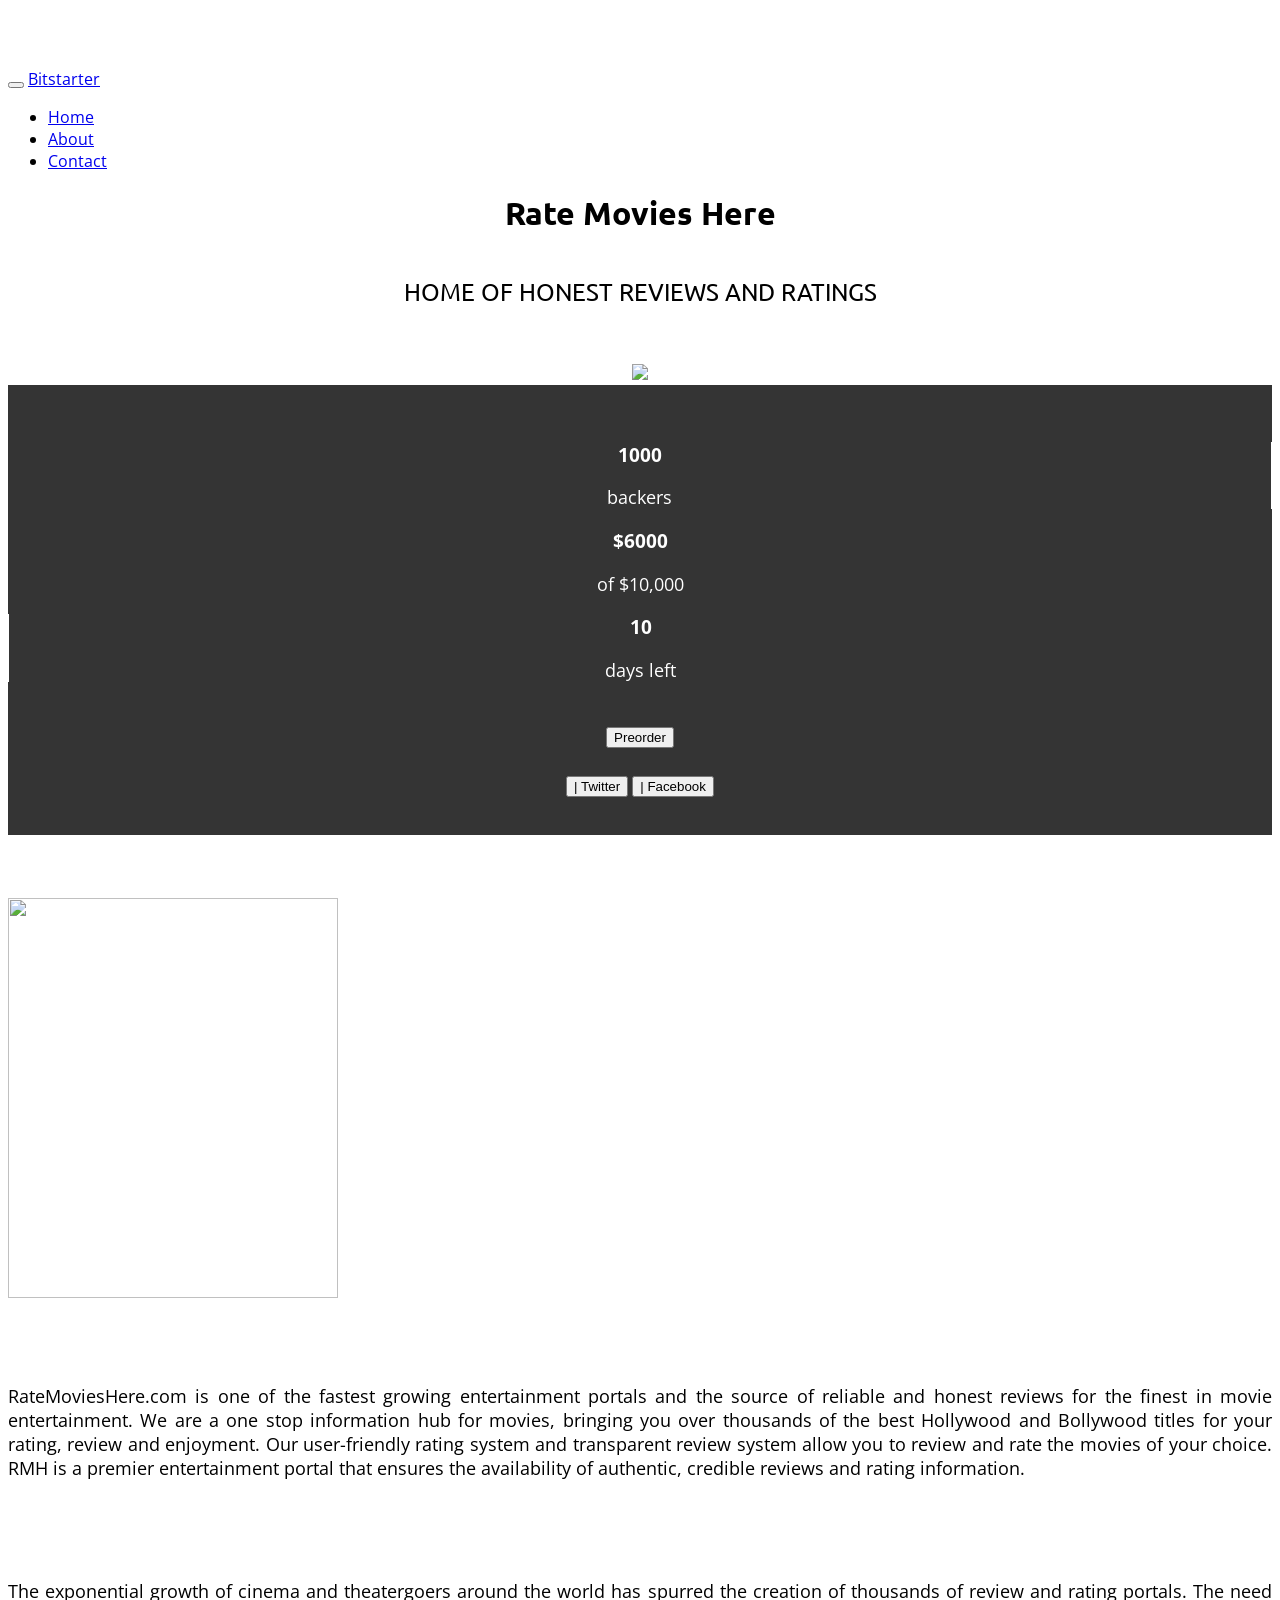
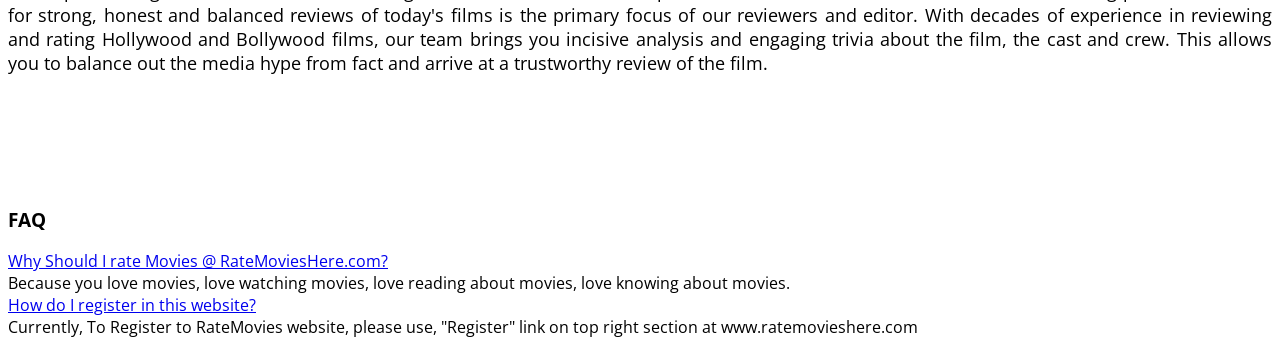
==== index.html @ e8714a84 "adding logo" ====
<!DOCTYPE html>
<html lang="en">
  <head>
    <meta charset="utf-8">
    <title>My First Bitstarter</title>
    <meta name="viewport" content="width=device-width, initial-scale=1.0">
    <link rel="stylesheet" href="https://d396qusza40orc.cloudfront.net/startup%2Fcode%2Fbootstrap-combined.no-icons.min.css">
    <link rel="stylesheet" href="http://netdna.bootstrapcdn.com/font-awesome/3.0.2/css/font-awesome.css">
    <link rel="stylesheet" href="https://d396qusza40orc.cloudfront.net/startup%2Fcode%2Fsocial-buttons.css">    
    <script src="https://d396qusza40orc.cloudfront.net/startup%2Fcode%2Fjquery.js"></script>
    <script src="https://d396qusza40orc.cloudfront.net/startup%2Fcode%2Fbootstrap.js"></script>
    <link href="http://fonts.googleapis.com/css?family=Ubuntu:300,400,500,700,300italic,400italic,500italic,700italic" rel="stylesheet" type="text/css">
    <link href="http://fonts.googleapis.com/css?family=Open+Sans:300italic,400italic,600italic,700italic,300,400,600,700,800" 
          rel="stylesheet" type="text/css">
    <style type="text/css">

      /* Large desktop */
      @media (min-width: 980px) { 
        body {
         padding-top: 60px;
        }
       .linediv-l {
         border-right: 1px white solid;
        }
       .linediv-r {
         border-left: 1px white solid;
       }
      }

      /* Landscape phones and down */
      @media (max-width: 480px) { 
       .copy {
         padding: 2.5% 10%;
       }
       .linediv-l {
         border-bottom: 1px white solid;
       }
       .linediv-r {
         border-top: 1px white solid;
       }
      }

      /* All form factors */

      /* Main body and headings */
      body{
        font-family: 'Open Sans', Helvetica, Arial, sans-serif;
      }
      .heading, .subheading {
        font-family: 'Ubuntu', Helvetica, Arial, sans-serif;
        text-align: center;
      }
      p.lead {
        padding-top: 1.5%;
        font-size: 24px;
        line-height: 30px;
      }
      p {
        font-size: 18px;
        line-height: 24px;
      }

      /* Video pitch and Action */
      .pitch {
        padding: 2.5% 0%;
      }
      .order {
        padding: 2% 0%;
      }
      .actions {
        background-color: #343434;
        padding: 3% 0%;
      }
      .video, .thermometer, .order, .social, .statistics {
        text-align: center;
      }
      .statistics h3, .statistics p {
        color: white;
      }

      /* Marketing Copy and Footer */
      .copy {
        padding-top: 2.5%;
        padding-bottom: 2.5%;
        text-align: justify;
      }
      .asset {
        padding: 2.5% 0%;
      }
      .footer {
        color: #cccccc;
        text-align: center;
      }
      .footer p {
        font-size: 11px;
      }
      .footer a {
        color: #ccccff;
      }
    </style>
  </head>
  <body>

    <!-- Mobile-friendly navbar adapted from example. -->
    <!-- http://twitter.github.io/bootstrap/examples/starter-template.html -->
    <div class="navbar navbar-inverse navbar-fixed-top">
      <div class="navbar-inner">
        <div class="container">
          <button type="button" class="btn btn-navbar"
                  data-toggle="collapse" data-target=".nav-collapse">
            <span class="icon-bar"></span>
            <span class="icon-bar"></span>
            <span class="icon-bar"></span>
          </button>
          <a class="brand" href="#">Bitstarter</a>
          <div class="nav-collapse collapse">
            <ul class="nav">
              <li class="active"><a href="#">Home</a></li>
              <li><a href="#about">About</a></li>
              <li><a href="#contact">Contact</a></li>
            </ul>
          </div><!--/.nav-collapse -->
        </div>
      </div>
    </div>

    <!-- We use row-fluid inside containers to achieve a resizable layout. -->
    <!-- blogs.endjin.com/2013/04/tips-for-implementing-responsive-designs-using-bootstrap/ -->
    <!-- http://stackoverflow.com/a/12270322 -->
    <div class="container">
      <!-- Font and paired font of .heading/.subheading and body from Google Fonts -->
      <!-- www.google.com/fonts/specimen/Ubuntu -->
      <!-- www.google.com/fonts/specimen/Ubuntu#pairings -->
      <div class="row-fluid heading">
        <div class="span12">
          <h1>Rate Movies Here</h1>
        </div>
      </div> 
      <div class="row-fluid subheading">
        <div class="span12">
          <!-- Special typography from Bootstrap for lead paragraph. -->
          <!-- http://twitter.github.io/bootstrap/base-css.html#typography -->
          <p class="lead">HOME OF HONEST REVIEWS AND RATINGS</p>
        </div>
      </div>
      <div class="row-fluid pitch">
        <div class="span5 offset1 video">
          <img class="img-polaroid" src="http://www.ratemovieshere.com/img/logo.png">
        </div>

        <!-- We define a new 'actions' div to contain statistics, order, and share buttons.-->
        <div class="span5 actions">
          <div class="span8 offset2">
            <div class="statistics">
              <div class="span4">
                <!-- linediv-l and linediv-r give dividing lines that look
                different in horizontal and vertical layouts, illustrating
                media queries. -->
                <div class="linediv-l">
                <h3>1000</h3> <p>backers</p>
                </div>
              </div>
              <div class="span4">
                <div class="linediv-c">
                  <h3>$6000</h3> <p>of $10,000</p>
                </div>
              </div>
              <div class="span4">
                <div class="linediv-r">
                <h3>10</h3> <p>days left</p>
                </div>
              </div>
            </div>
          </div>
          <div class="span10 offset1">
            <!-- Bootstrap progress bar -->
            <!-- http://twitter.github.io/bootstrap/components.html#progress -->
            <div class="thermometer progress active">
              <div class="bar bar-success" style="width: 60%;"></div>
              <div class="bar bar-warning" style="width: 40%;"></div>
            </div>
          </div>
          <div class="span6 offset3 order">
            <!-- Standard Bootstrap button. -->
            <!-- http://twitter.github.io/bootstrap/base-css.html#buttons -->
            <button class="btn btn-success btn-large">Preorder</button>
          </div>
          <div class="span8 offset2 social">
            <!-- Social buttons are not included in default Bootstrap. -->
            <!-- See: http://noizwaves.github.io/bootstrap-social-buttons -->
            <button class="btn btn-twitter"><i class="icon-twitter"></i> | Twitter</button>
            <button class="btn btn-facebook"><i class="icon-facebook"></i> | Facebook</button>
          </div>
        </div>
      </div>

      <!-- Beyond this part the marketing copy begins. -->
      <!-- https://developer.mozilla.org/en-US/docs/Web/CSS/text-align -->
      <!-- http://twitter.github.io/bootstrap/base-css.html#images -->
      <!-- http://placehold.it -->
      <div class="row-fluid section1">
        <div class="span5 offset1 asset">
          <img class="img-polaroid" height="400px" width ="330px" src="http://www.ratemovieshere.com/img/ad.jpg">
        </div>
        <div class="span5 copy">
          <p>
            RateMoviesHere.com is one of the fastest growing entertainment portals and the source of reliable and honest reviews for the finest in movie entertainment. We are a one stop information hub for movies, bringing you over thousands of the best Hollywood and Bollywood titles for your rating, review and enjoyment. Our user-friendly rating system and transparent review system allow you to review and rate the movies of your choice. RMH is a premier entertainment portal that ensures the availability of authentic, credible reviews and rating information.
          </p>
        </div>
      </div>

      <div class="row-fluid section2">
        <div class="span5 offset1 copy copy-right">
          <p>
            The exponential growth of cinema and theatergoers around the world has spurred the creation of thousands of review and rating portals. The need for strong, honest and balanced reviews of today's films is the primary focus of our reviewers and editor. With decades of experience in reviewing and rating Hollywood and Bollywood films, our team brings you incisive analysis and engaging trivia about the film, the cast and crew. This allows you to balance out the media hype from fact and arrive at a trustworthy review of the film.
          </p>
        </div>
        <div class="span5 asset">
          <div class="adsection">
                    <div class="facebookOuter">
                        <div class="facebookInner">
                            <div class="fb-like-box"
                                data-width="245" data-height="280"
                                data-href="http://www.facebook.com/pages/Ratemoviesherecom/408978202492585"
                                data-border-color="#F4F4F4" data-show-faces="true"
                                data-stream="false" data-header="false">
                            </div>
                        </div>
                    </div>

                    <div id="fb-root"></div>

                    <script>(function (d, s, id) {
						var js, fjs = d.getElementsByTagName(s)[0];
						if (d.getElementById(id)) return;
						js = d.createElement(s); js.id = id;
						js.src = "//connect.facebook.net/en_US/all.js#xfbml=1";
						fjs.parentNode.insertBefore(js, fjs);
					}(document, 'script', 'facebook-jssdk'));
                    </script>
                </div>

        </div>
      </div>

      <!-- For the FAQ, we introduce a little bit of JS, using the accordion. -->
      <!-- This brings in jquery.js and bootstrap.js as dependencies. -->
      <!-- http://twitter.github.io/bootstrap/javascript.html#collapse -->
      <div class="row-fluid faq">
          <div class="span10 offset1">
            <h3>FAQ</h3>
            <div class="accordion" id="accordion2">
              <div class="accordion-group">
                <div class="accordion-heading">
                  <a class="accordion-toggle" data-toggle="collapse"
                     data-parent="#accordion2" href="#collapseOne">
                    Why Should I rate Movies @ RateMoviesHere.com?
                  </a>
                </div>
                <div id="collapseOne" class="accordion-body collapse">
                  <div class="accordion-inner">
                    Because you love movies, love watching movies, love reading about movies, love knowing about movies.
                  </div>
                </div>
              </div>
              <div class="accordion-group">
                <div class="accordion-heading">
                  <a class="accordion-toggle" data-toggle="collapse"
                     data-parent="#accordion2" href="#collapseTwo">
                    How do I register in this website?
                  </a>
                </div>
                <div id="collapseTwo" class="accordion-body collapse">
                  <div class="accordion-inner">
                    Currently, To Register to RateMovies website, please use, "Register" link on top right section at www.ratemovieshere.com
                  </div>
                </div>
              </div>
            </div>
          </div>

      </div>
    </div>
  </body>
</html>
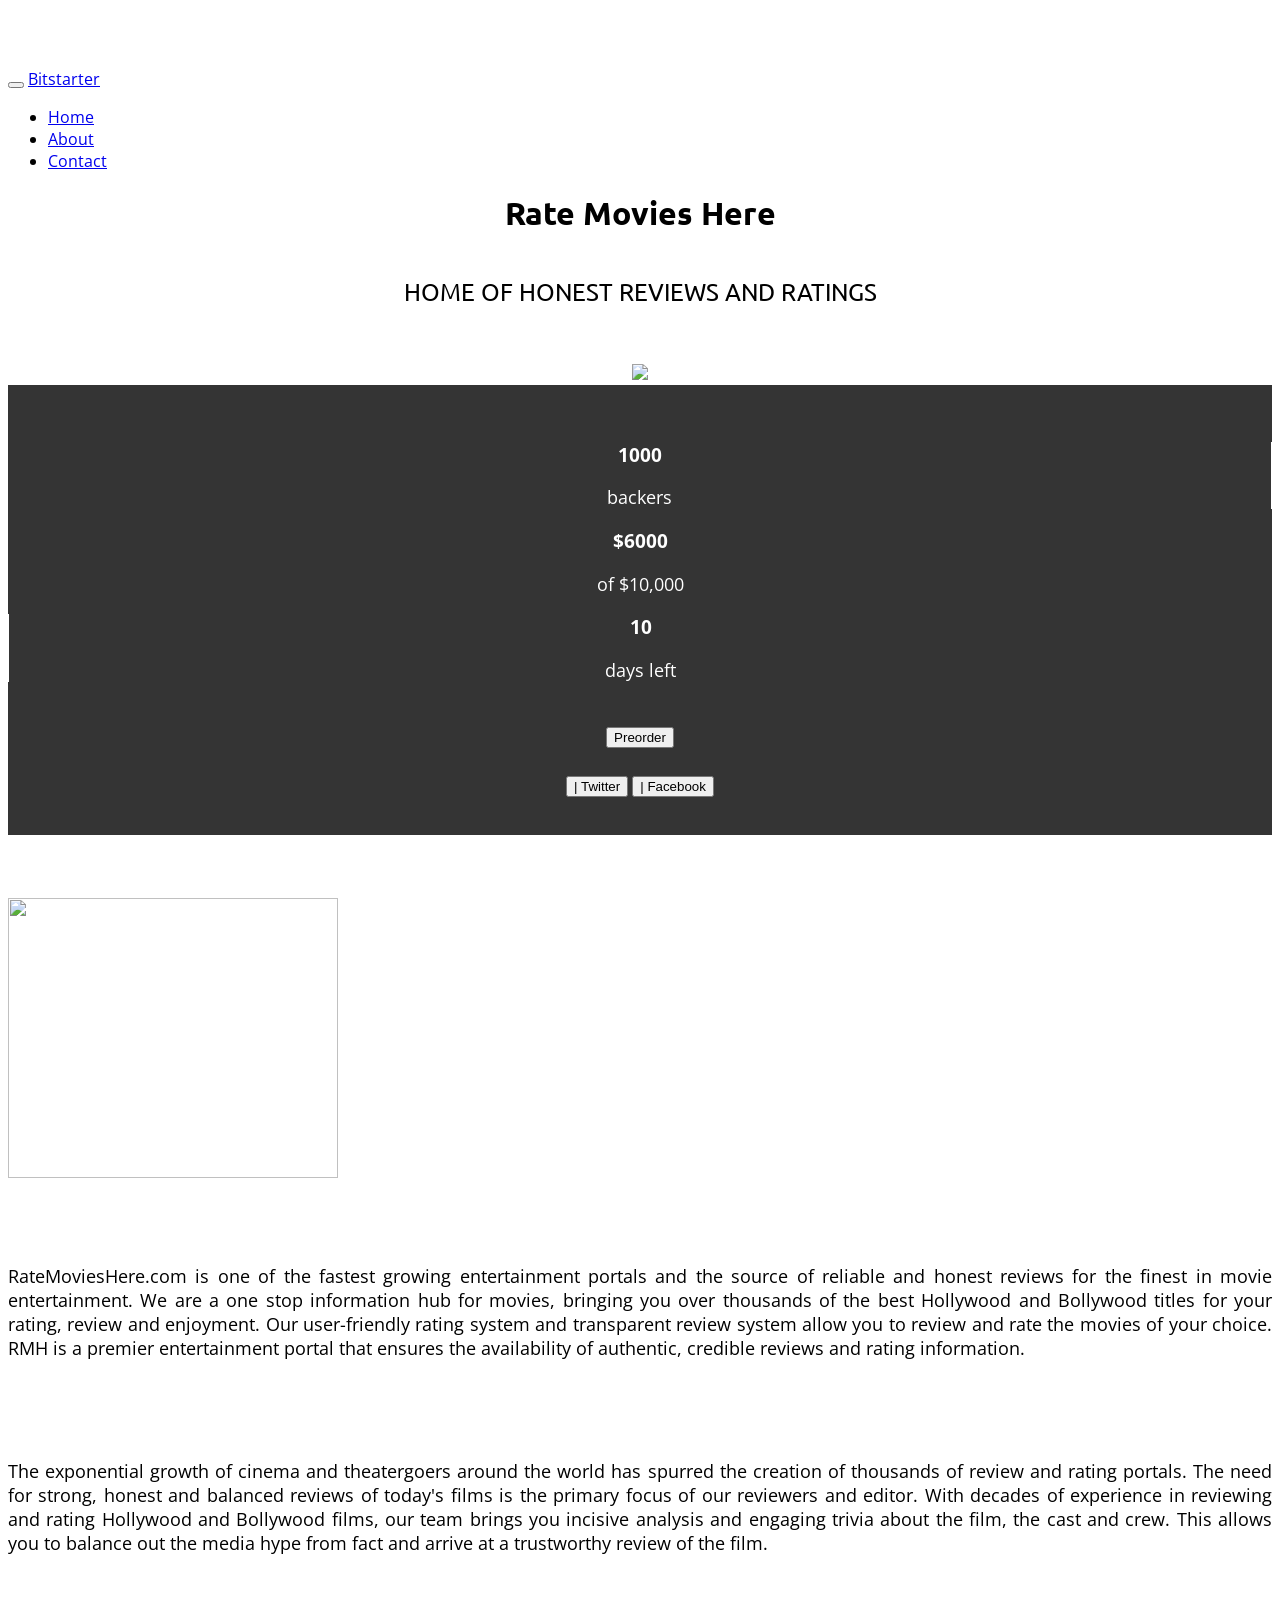
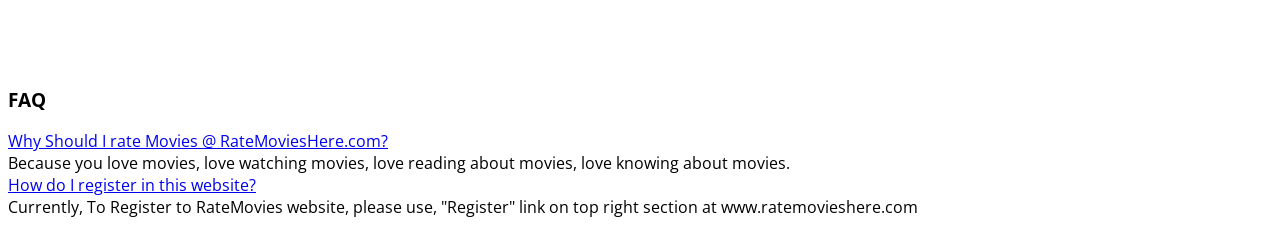
==== commit 977c3c6b: "adding logo" ====
--- a/index.html
+++ b/index.html
@@ -200,7 +200,7 @@
       <!-- http://placehold.it -->
       <div class="row-fluid section1">
         <div class="span5 offset1 asset">
-          <img class="img-polaroid" height="400px" width ="330px" src="http://www.ratemovieshere.com/img/ad.jpg">
+          <img class="img-polaroid" height="280px" width ="330px" src="http://www.ratemovieshere.com/img/ad.jpg">
         </div>
         <div class="span5 copy">
           <p>
@@ -220,7 +220,7 @@
                     <div class="facebookOuter">
                         <div class="facebookInner">
                             <div class="fb-like-box"
-                                data-width="245" data-height="280"
+                                data-width="330" data-height="280"
                                 data-href="http://www.facebook.com/pages/Ratemoviesherecom/408978202492585"
                                 data-border-color="#F4F4F4" data-show-faces="true"
                                 data-stream="false" data-header="false">
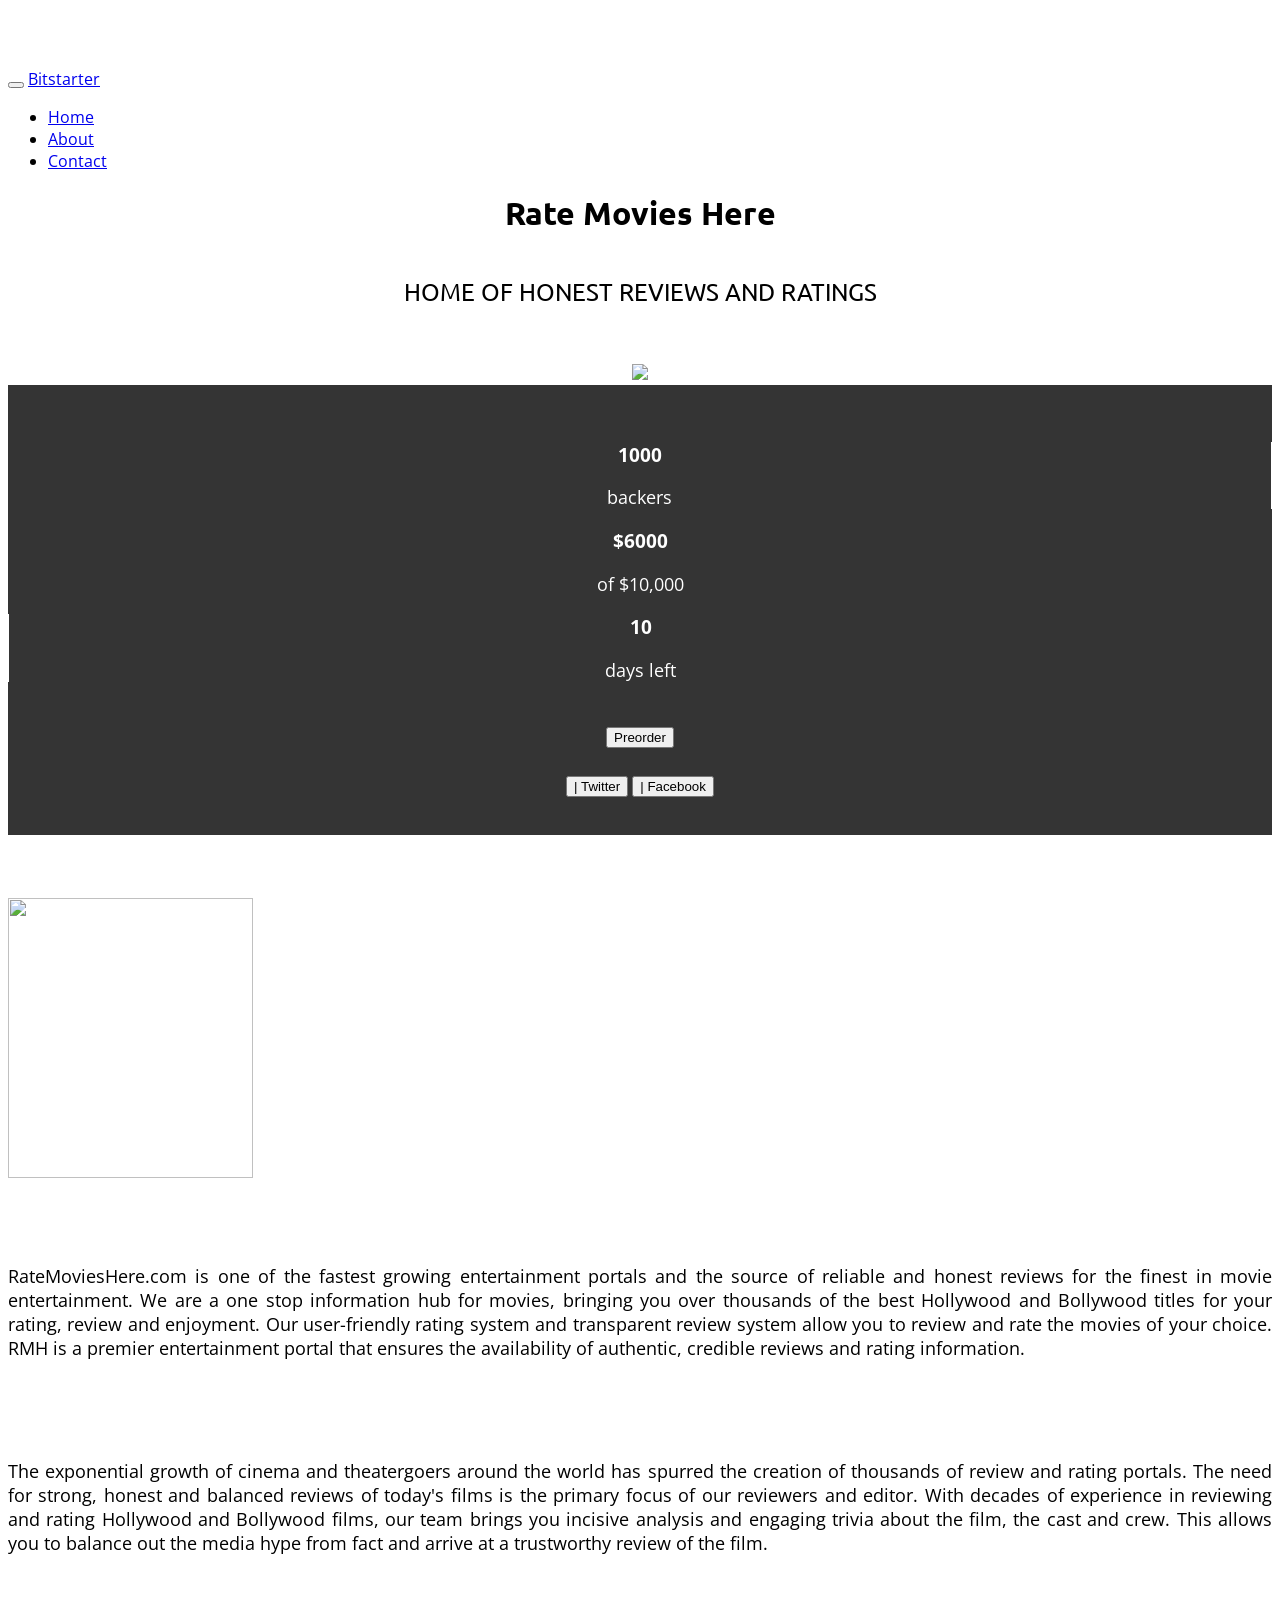
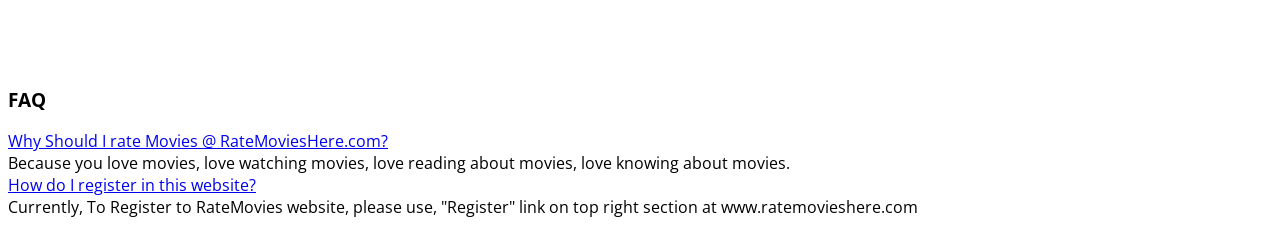
==== commit bfa8086f: "adding logo" ====
--- a/index.html
+++ b/index.html
@@ -200,7 +200,7 @@
       <!-- http://placehold.it -->
       <div class="row-fluid section1">
         <div class="span5 offset1 asset">
-          <img class="img-polaroid" height="280px" width ="330px" src="http://www.ratemovieshere.com/img/ad.jpg">
+          <img class="img-polaroid" height="280" width ="245" src="http://www.ratemovieshere.com/img/ad.jpg">
         </div>
         <div class="span5 copy">
           <p>
@@ -220,7 +220,7 @@
                     <div class="facebookOuter">
                         <div class="facebookInner">
                             <div class="fb-like-box"
-                                data-width="330" data-height="280"
+                                data-width="245" data-height="280"
                                 data-href="http://www.facebook.com/pages/Ratemoviesherecom/408978202492585"
                                 data-border-color="#F4F4F4" data-show-faces="true"
                                 data-stream="false" data-header="false">
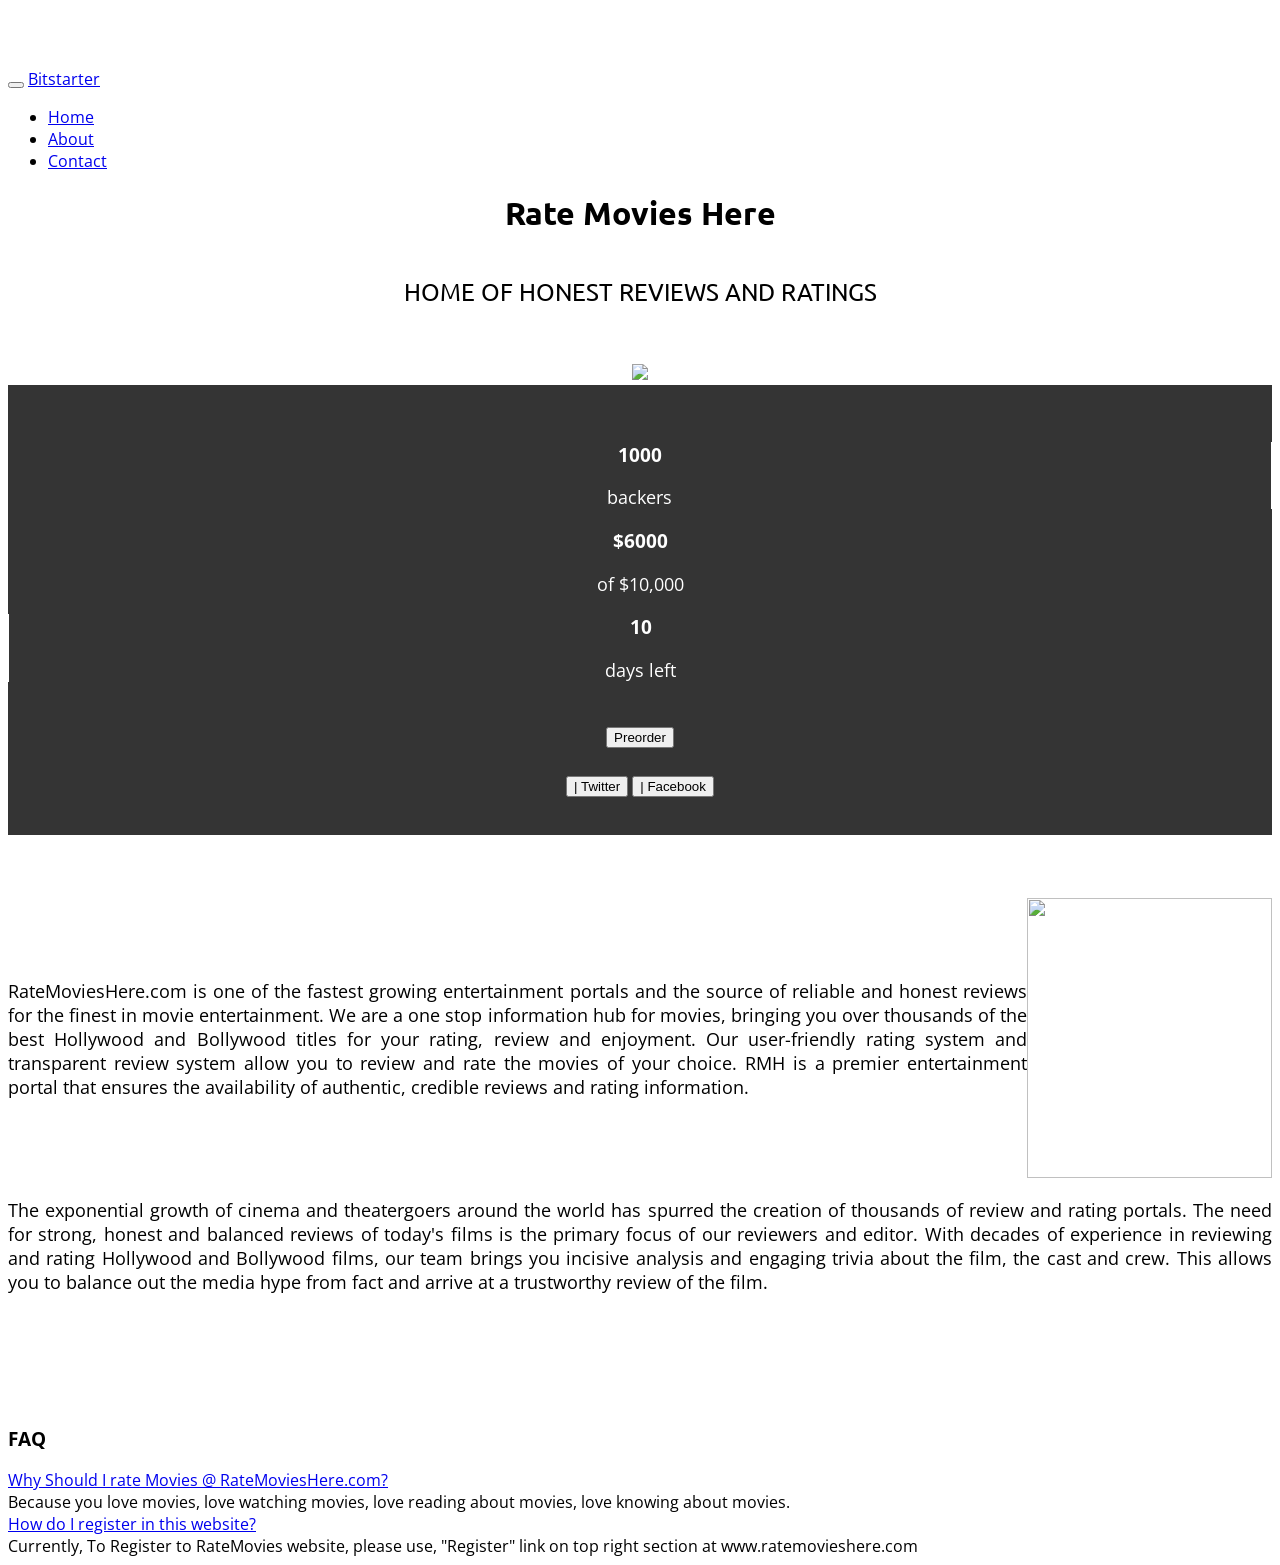
==== commit ae922790: "adding logo" ====
--- a/index.html
+++ b/index.html
@@ -200,7 +200,7 @@
       <!-- http://placehold.it -->
       <div class="row-fluid section1">
         <div class="span5 offset1 asset">
-          <img class="img-polaroid" height="280" width ="245" src="http://www.ratemovieshere.com/img/ad.jpg">
+          <img class="img-polaroid" height="280" width ="245" align = "right" src="http://www.ratemovieshere.com/img/ad.jpg">
         </div>
         <div class="span5 copy">
           <p>
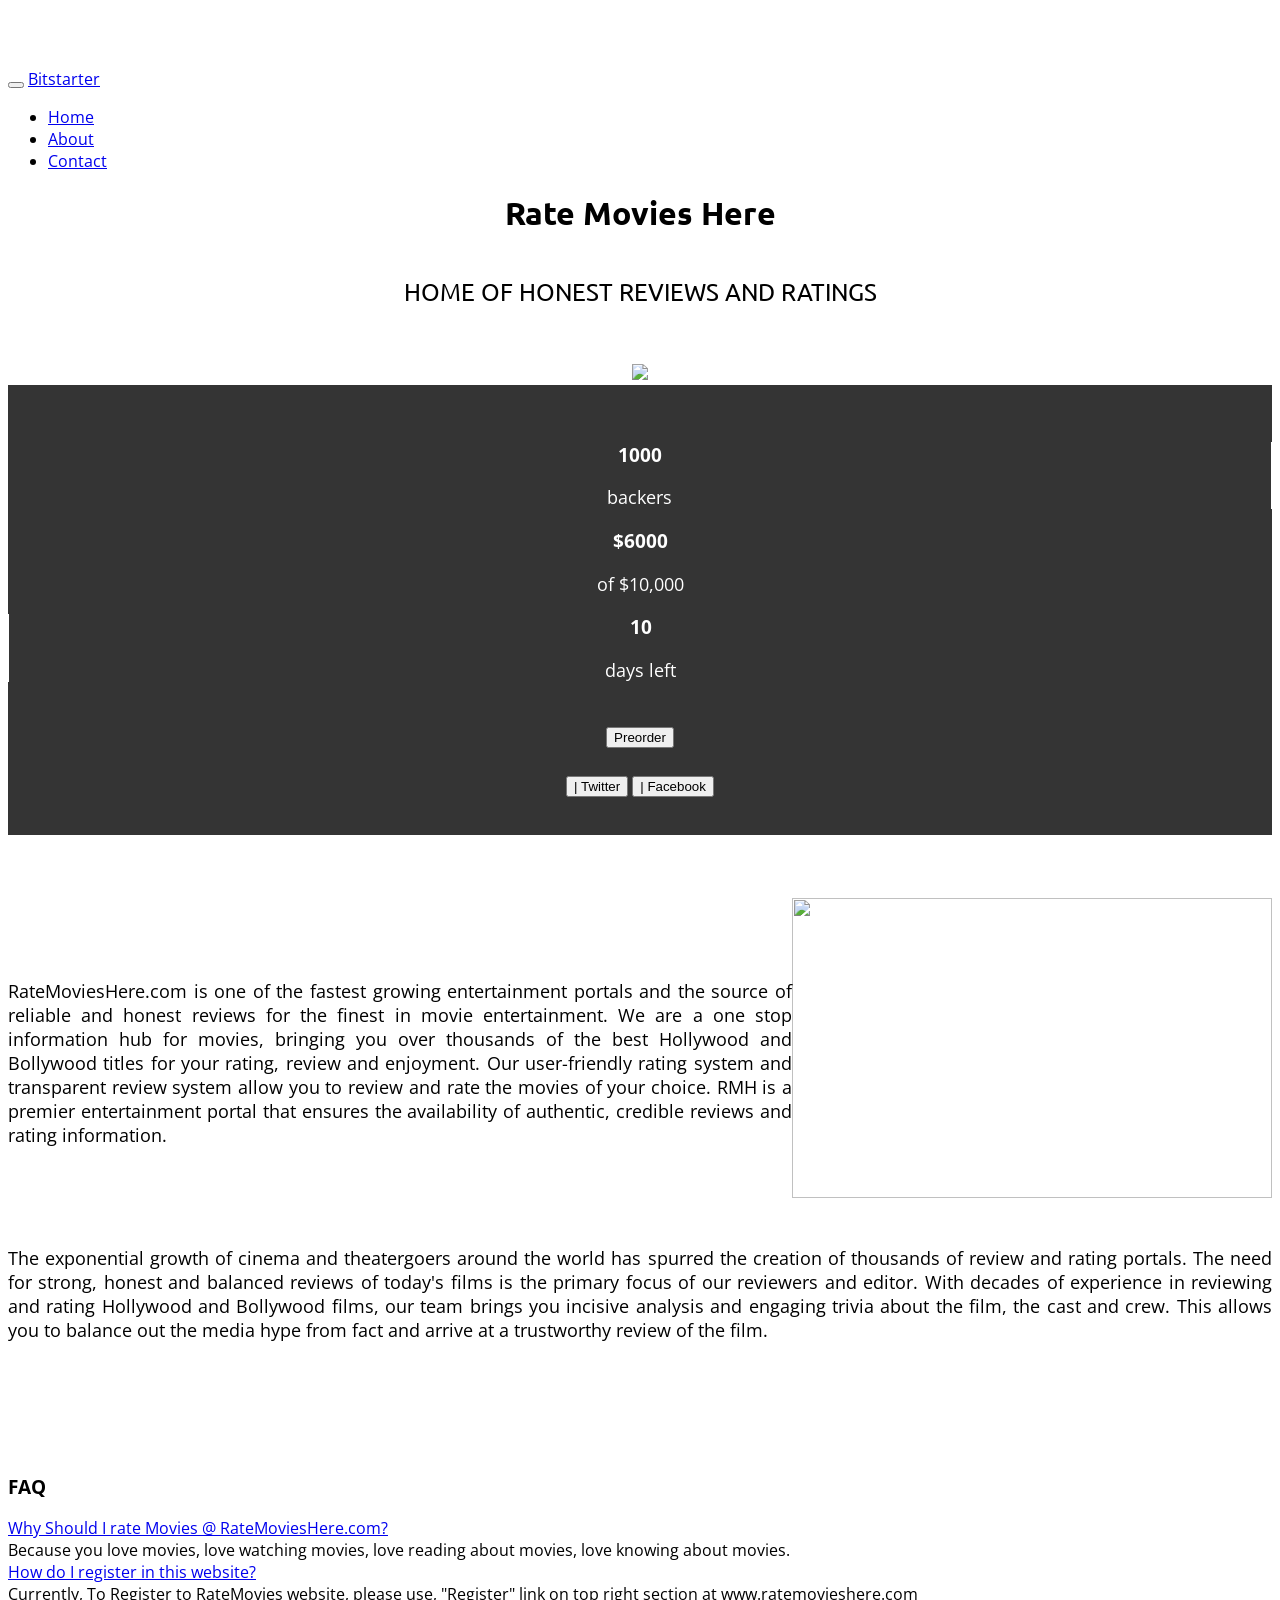
==== commit 99750924: "adding logo" ====
--- a/index.html
+++ b/index.html
@@ -200,7 +200,7 @@
       <!-- http://placehold.it -->
       <div class="row-fluid section1">
         <div class="span5 offset1 asset">
-          <img class="img-polaroid" height="280" width ="245" align = "right" src="http://www.ratemovieshere.com/img/ad.jpg">
+          <img class="img-polaroid" height="300" width ="480" align = "right" src="http://www.ratemovieshere.com/img/ad.jpg">
         </div>
         <div class="span5 copy">
           <p>
@@ -220,7 +220,7 @@
                     <div class="facebookOuter">
                         <div class="facebookInner">
                             <div class="fb-like-box"
-                                data-width="245" data-height="280"
+                                data-width="480" data-height="300"
                                 data-href="http://www.facebook.com/pages/Ratemoviesherecom/408978202492585"
                                 data-border-color="#F4F4F4" data-show-faces="true"
                                 data-stream="false" data-header="false">
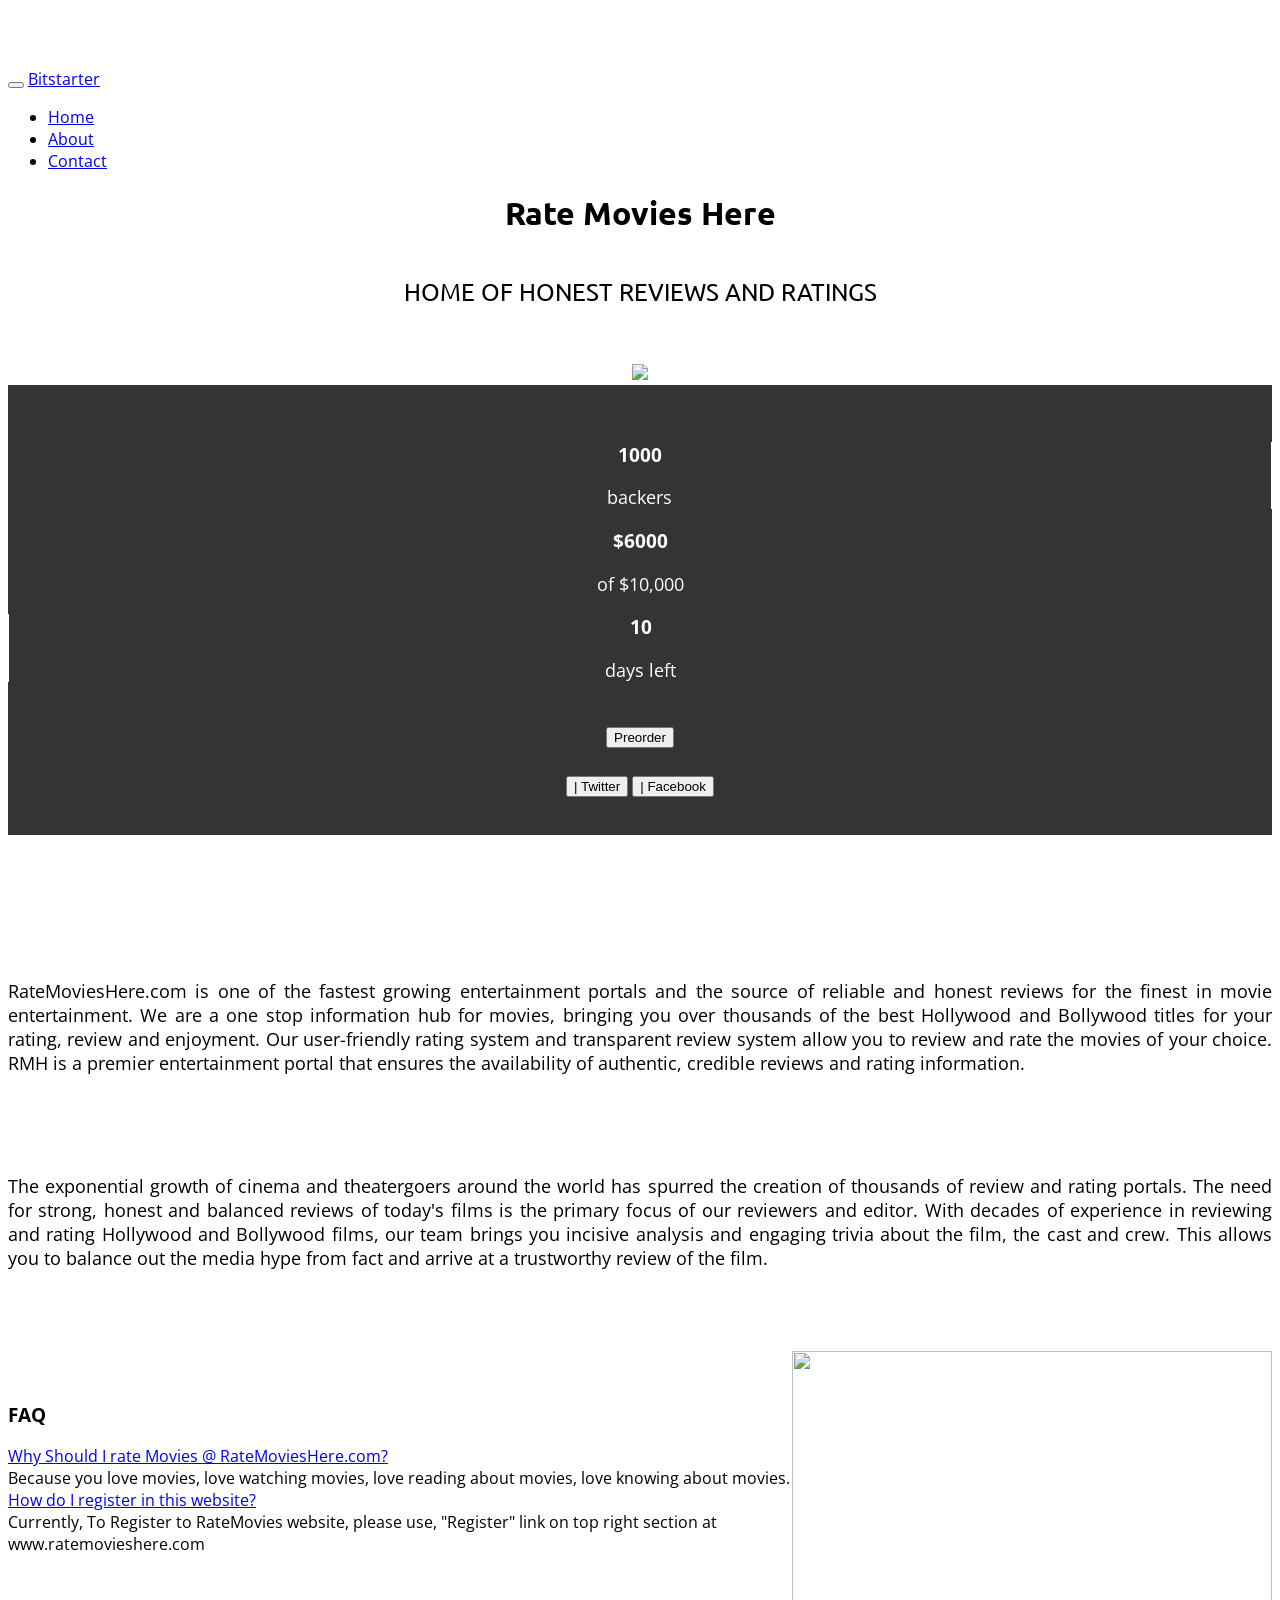
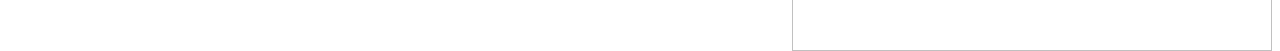
==== commit a91bdcc0: "adding logo" ====
--- a/index.html
+++ b/index.html
@@ -145,7 +145,7 @@
       </div>
       <div class="row-fluid pitch">
         <div class="span5 offset1 video">
-          <img class="img-polaroid" src="http://www.ratemovieshere.com/img/logo.png">
+          <img class="img-polaroid" width="400" src="http://www.ratemovieshere.com/img/logo.png">
         </div>
 
         <!-- We define a new 'actions' div to contain statistics, order, and share buttons.-->
@@ -200,23 +200,7 @@
       <!-- http://placehold.it -->
       <div class="row-fluid section1">
         <div class="span5 offset1 asset">
-          <img class="img-polaroid" height="300" width ="480" align = "right" src="http://www.ratemovieshere.com/img/ad.jpg">
-        </div>
-        <div class="span5 copy">
-          <p>
-            RateMoviesHere.com is one of the fastest growing entertainment portals and the source of reliable and honest reviews for the finest in movie entertainment. We are a one stop information hub for movies, bringing you over thousands of the best Hollywood and Bollywood titles for your rating, review and enjoyment. Our user-friendly rating system and transparent review system allow you to review and rate the movies of your choice. RMH is a premier entertainment portal that ensures the availability of authentic, credible reviews and rating information.
-          </p>
-        </div>
-      </div>
-
-      <div class="row-fluid section2">
-        <div class="span5 offset1 copy copy-right">
-          <p>
-            The exponential growth of cinema and theatergoers around the world has spurred the creation of thousands of review and rating portals. The need for strong, honest and balanced reviews of today's films is the primary focus of our reviewers and editor. With decades of experience in reviewing and rating Hollywood and Bollywood films, our team brings you incisive analysis and engaging trivia about the film, the cast and crew. This allows you to balance out the media hype from fact and arrive at a trustworthy review of the film.
-          </p>
-        </div>
-        <div class="span5 asset">
-          <div class="adsection">
+		<div class="adsection">
                     <div class="facebookOuter">
                         <div class="facebookInner">
                             <div class="fb-like-box"
@@ -239,6 +223,23 @@
 					}(document, 'script', 'facebook-jssdk'));
                     </script>
                 </div>
+          
+        </div>
+        <div class="span5 copy">
+          <p>
+            RateMoviesHere.com is one of the fastest growing entertainment portals and the source of reliable and honest reviews for the finest in movie entertainment. We are a one stop information hub for movies, bringing you over thousands of the best Hollywood and Bollywood titles for your rating, review and enjoyment. Our user-friendly rating system and transparent review system allow you to review and rate the movies of your choice. RMH is a premier entertainment portal that ensures the availability of authentic, credible reviews and rating information.
+          </p>
+        </div>
+      </div>
+
+      <div class="row-fluid section2">
+        <div class="span5 offset1 copy copy-right">
+          <p>
+            The exponential growth of cinema and theatergoers around the world has spurred the creation of thousands of review and rating portals. The need for strong, honest and balanced reviews of today's films is the primary focus of our reviewers and editor. With decades of experience in reviewing and rating Hollywood and Bollywood films, our team brings you incisive analysis and engaging trivia about the film, the cast and crew. This allows you to balance out the media hype from fact and arrive at a trustworthy review of the film.
+          </p>
+        </div>
+        <div class="span5 asset">
+          <img class="img-polaroid" height="300" width ="480" align = "right" src="http://www.ratemovieshere.com/img/ad.jpg">
 
         </div>
       </div>
